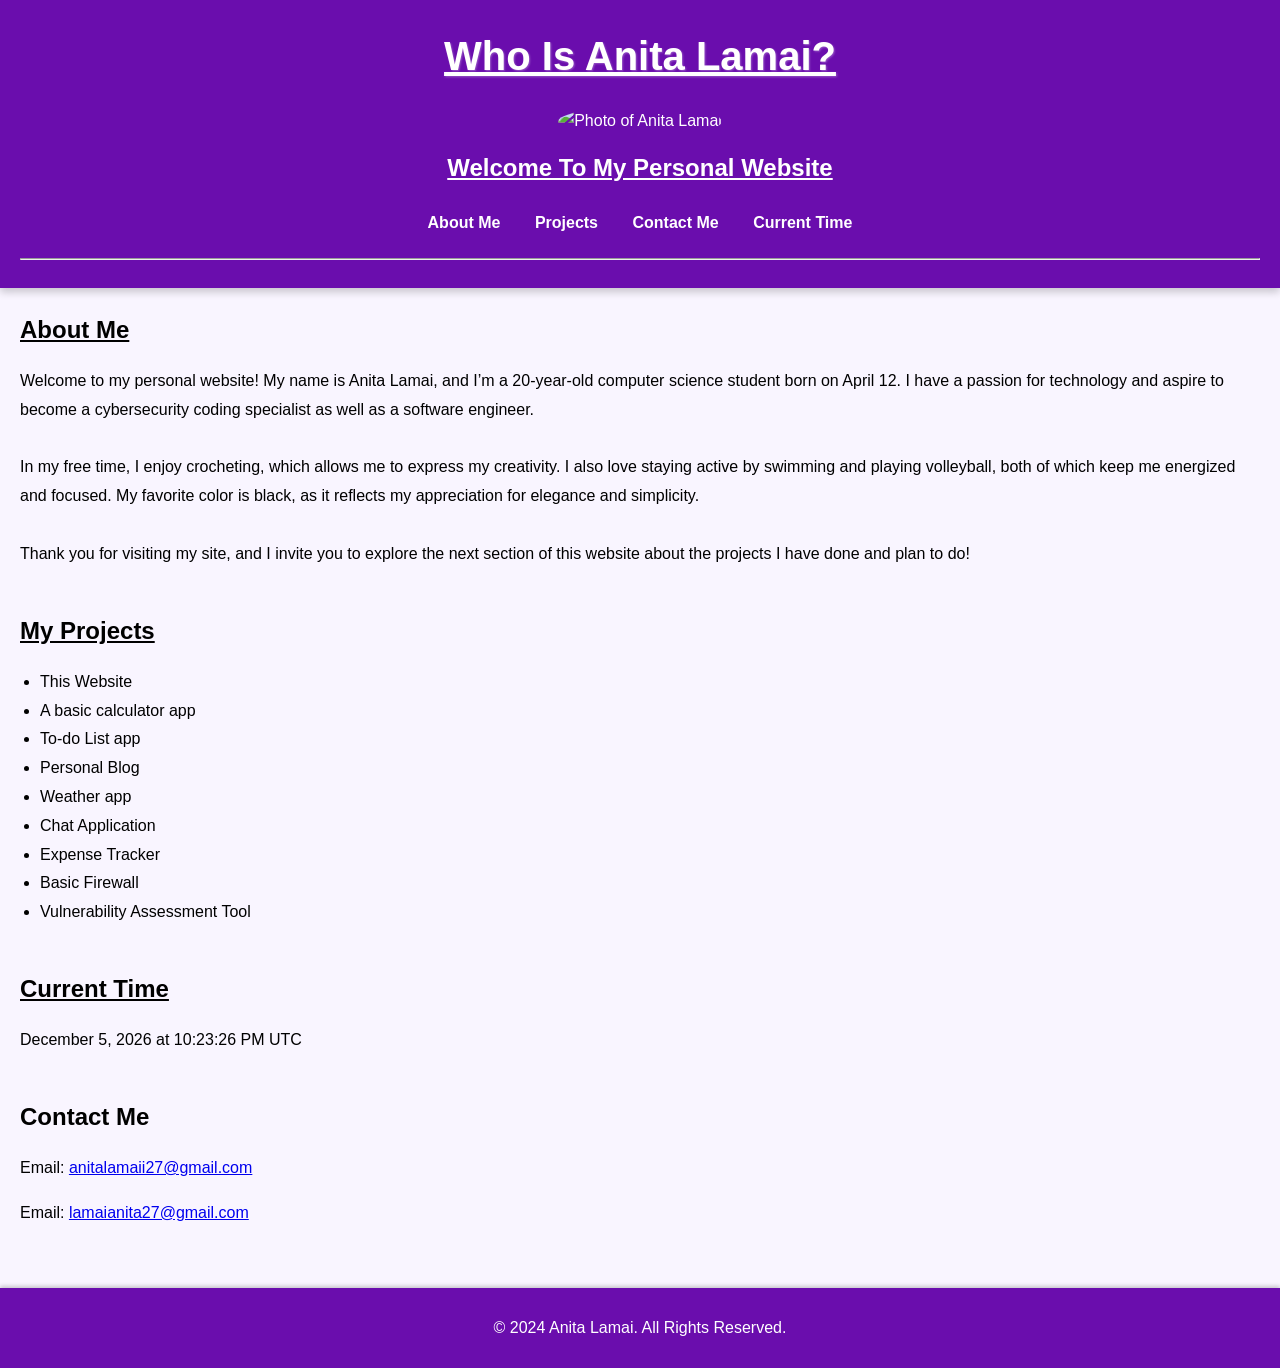
==== index.html @ c05be82f "Add files via upload" ====
<!DOCTYPE html>
<html lang="en">
<head>
    <meta charset="UTF-8">
    <meta name="viewport" content="width=device-width, initial-scale=1.0">
    <link rel="stylesheet" href="styles.css" />
    <link rel="icon" href="favicon.ico" type="image/x-icon">
    <meta name="description" content="Personal portfolio website of Anita Lamai showcasing projects, hobbies, and contact information.">
    <meta name="author" content="Anita Lamai">
    <meta name="keywords" content="Anita Lamai, personal website, portfolio, cybersecurity, software engineering">
    <title>Who Is Anita Lamai?</title>
</head>
<body>
<header>
    <h1 class="main-title"><u>Who Is Anita Lamai?</u></h1>
    <img src="https://assets.onecompiler.app/42psyw7qm/42pz4srxb/mail.jpeg" alt="Photo of Anita Lamai" class="profile-image">
    <h2 class="welcome-message"><u>Welcome To My Personal Website</u></h2>
    <nav>
        <ul class="navigation">
            <li><a href="#About">About Me</a></li>
            <li><a href="#Projects">Projects</a></li>
            <li><a href="#Contact">Contact Me</a></li>
            <li><a href="#Time">Current Time</a></li>
        </ul>
    </nav>
    <hr>
</header>

<main>
    <section id="About">
        <h2><u>About Me</u></h2>
        <p>
            Welcome to my personal website! My name is Anita Lamai, and I’m a 20-year-old computer science student born on April 12.
            I have a passion for technology and aspire to become a cybersecurity coding specialist as well as a software engineer.
            <br><br>
            In my free time, I enjoy crocheting, which allows me to express my creativity. I also love staying active by swimming and playing volleyball, both of which keep me energized and focused. My favorite color is black, as it reflects my appreciation for elegance and simplicity.
            <br><br>
            Thank you for visiting my site, and I invite you to explore the next section of this website about the projects I have done and plan to do!
        </p>
    </section>

    <section id="Projects">
        <h2><u>My Projects</u></h2>
        <ul class="projects-list">
            <!-- The JavaScript will dynamically populate this list -->
        </ul>
    </section>

    <section id="Time">
        <h2><u>Current Time</u></h2>
        <p id="currentTime">Loading...</p>
    </section>

    <section id="Contact">
        <h2>Contact Me</h2>
        <p>Email: <a href="mailto:anitalamaii27@gmail.com">anitalamaii27@gmail.com</a></p>
        <p>Email: <a href="mailto:lamaianita27@gmail.com">lamaianita27@gmail.com</a></p>
    </section>
</main>

<footer>
    <p>&copy; 2024 Anita Lamai. All Rights Reserved.</p>
</footer>

<script src="script.js"></script>
</body>
</html>
---- styles.css ----
body {
    font-family: Arial, sans-serif;
    line-height: 1.8;
    margin: 0;
    padding: 0;
    background-color: #f9f5ff; /* A soft lavender background */
    display: flex;
    flex-direction: column;
    min-height: 100vh; /* Ensures the footer sticks to the bottom */
}

header {
    background: #6a0dad; /* A vibrant purple */
    color: #fff;
    padding: 20px;
    text-align: center;
    box-shadow: 0 4px 8px rgba(0, 0, 0, 0.2); /* Subtle shadow for depth */
}

h1, h2 {
    margin: 0;
}

.main-title {
    font-size: 2.5em;
    text-shadow: 1px 1px 2px rgba(255, 255, 255, 0.3); /* Soft text shadow for emphasis */
}

.welcome-message {
    font-size: 1.5em;
    margin-top: 10px;
}

.profile-image {
    max-width: 220px;
    border-radius: 70%;
    margin-top: 15px;
}

nav {
    margin: 20px 0;
}

.navigation {
    list-style: none;
    padding: 0;
}

.navigation li {
    display: inline;
    margin: 0 15px;
}

.navigation a {
    color: #fff;
    text-decoration: none;
    font-weight: bold;
    transition: color 0.3s ease, transform 0.3s ease; /* Smooth color and transform transition */
}

.navigation a:hover {
    color: #e0b0ff; /* Lighter purple on hover */
    text-decoration: underline;
    transform: scale(1.05); /* Slight zoom effect on hover */
}

main {
    padding: 20px;
    flex: 1; /* Ensures the main content stretches */
}

section {
    margin-bottom: 40px;
}

.projects-list {
    list-style-type: disc;
    padding-left: 20px;
}

footer {
    text-align: center;
    padding: 10px 0;
    background: #6a0dad; /* Matching purple */
    color: #fff;
    margin-top: 20px;
    box-shadow: 0 -2px 4px rgba(0, 0, 0, 0.2); /* Shadow for footer */
    margin-top: auto; /* Footer sticks to bottom even if the page is short */
}

p {
    line-height: 1.8; /* Improves paragraph readability */
}

@media (max-width: 768px) {
    .navigation li {
        display: block;
        margin: 10px 0;
    }
    .main-title {
        font-size: 1.8em;
    }
    .profile-image {
        max-width: 150px;
    }
}
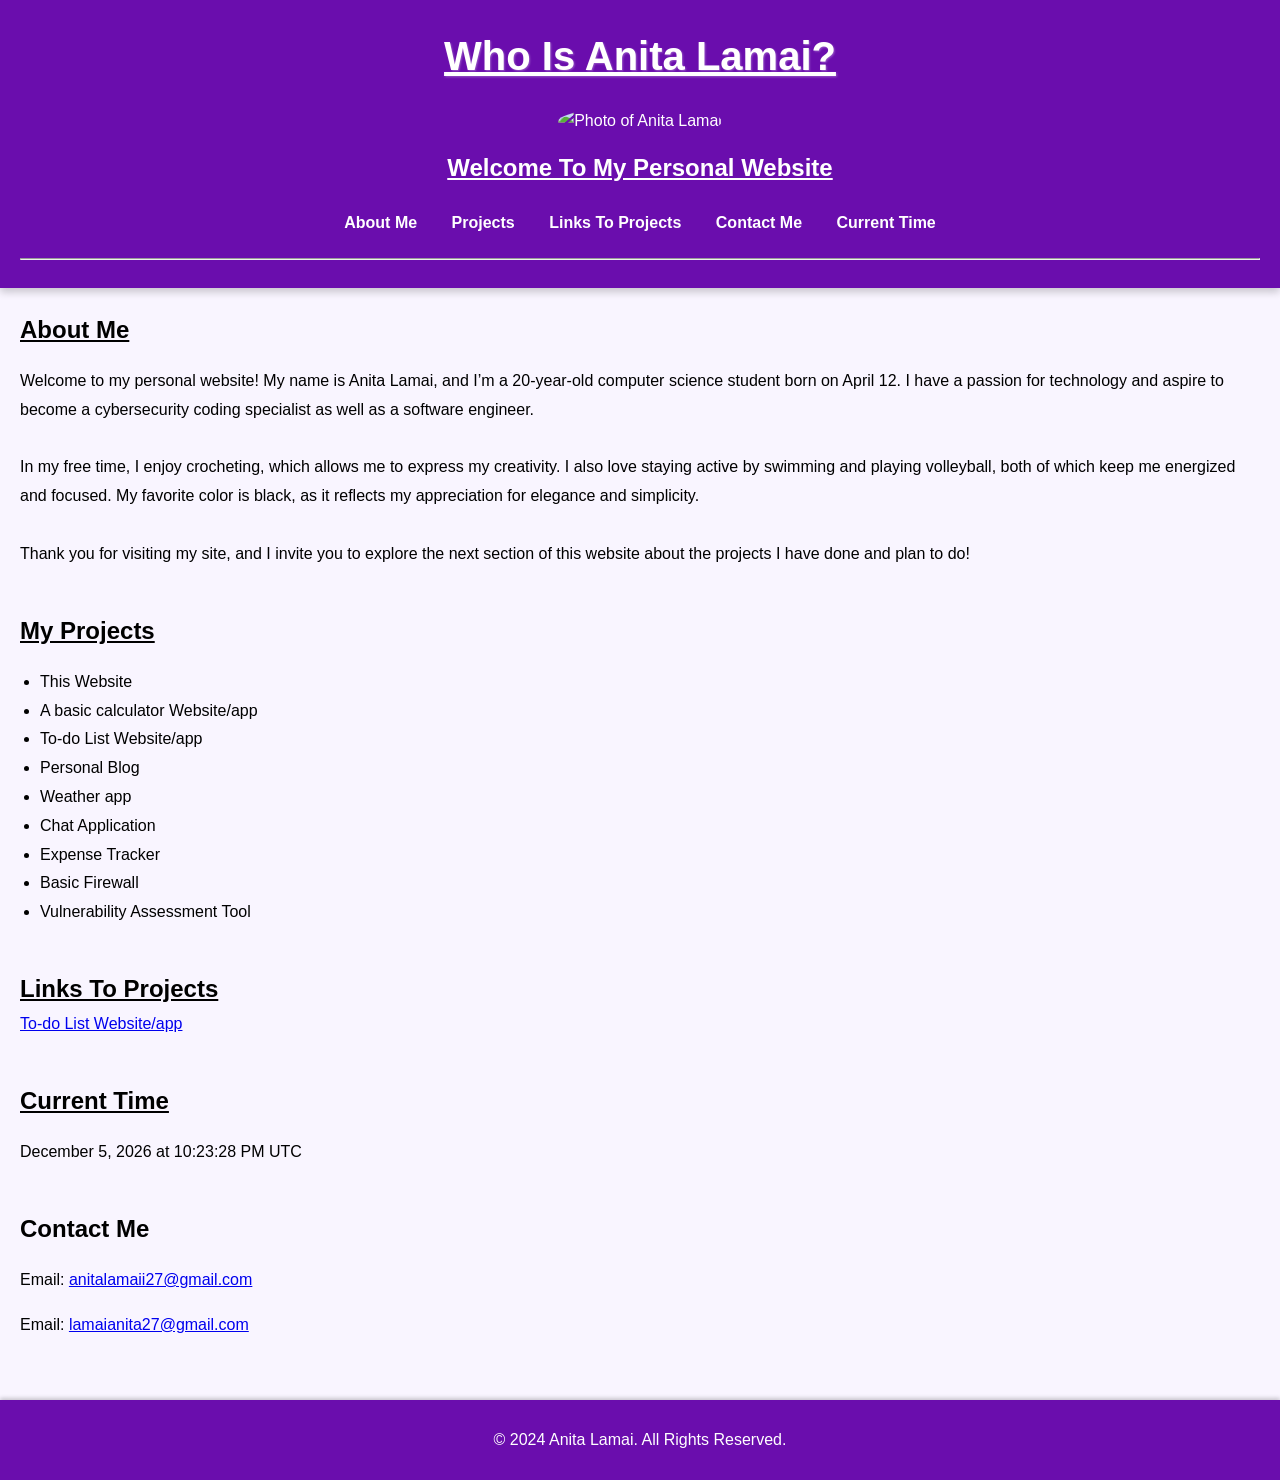
==== commit c8cf0f4c: "Updated project list to include To-do List app as a clickable link" ====
--- a/index.html
+++ b/index.html
@@ -1,67 +1,75 @@
-<!DOCTYPE html>
-<html lang="en">
-<head>
-    <meta charset="UTF-8">
-    <meta name="viewport" content="width=device-width, initial-scale=1.0">
-    <link rel="stylesheet" href="styles.css" />
-    <link rel="icon" href="favicon.ico" type="image/x-icon">
-    <meta name="description" content="Personal portfolio website of Anita Lamai showcasing projects, hobbies, and contact information.">
-    <meta name="author" content="Anita Lamai">
-    <meta name="keywords" content="Anita Lamai, personal website, portfolio, cybersecurity, software engineering">
-    <title>Who Is Anita Lamai?</title>
-</head>
-<body>
-<header>
-    <h1 class="main-title"><u>Who Is Anita Lamai?</u></h1>
-    <img src="https://assets.onecompiler.app/42psyw7qm/42pz4srxb/mail.jpeg" alt="Photo of Anita Lamai" class="profile-image">
-    <h2 class="welcome-message"><u>Welcome To My Personal Website</u></h2>
-    <nav>
-        <ul class="navigation">
-            <li><a href="#About">About Me</a></li>
-            <li><a href="#Projects">Projects</a></li>
-            <li><a href="#Contact">Contact Me</a></li>
-            <li><a href="#Time">Current Time</a></li>
-        </ul>
-    </nav>
-    <hr>
-</header>
-
-<main>
-    <section id="About">
-        <h2><u>About Me</u></h2>
-        <p>
-            Welcome to my personal website! My name is Anita Lamai, and I’m a 20-year-old computer science student born on April 12.
-            I have a passion for technology and aspire to become a cybersecurity coding specialist as well as a software engineer.
-            <br><br>
-            In my free time, I enjoy crocheting, which allows me to express my creativity. I also love staying active by swimming and playing volleyball, both of which keep me energized and focused. My favorite color is black, as it reflects my appreciation for elegance and simplicity.
-            <br><br>
-            Thank you for visiting my site, and I invite you to explore the next section of this website about the projects I have done and plan to do!
-        </p>
-    </section>
-
-    <section id="Projects">
-        <h2><u>My Projects</u></h2>
-        <ul class="projects-list">
-            <!-- The JavaScript will dynamically populate this list -->
-        </ul>
-    </section>
-
-    <section id="Time">
-        <h2><u>Current Time</u></h2>
-        <p id="currentTime">Loading...</p>
-    </section>
-
-    <section id="Contact">
-        <h2>Contact Me</h2>
-        <p>Email: <a href="mailto:anitalamaii27@gmail.com">anitalamaii27@gmail.com</a></p>
-        <p>Email: <a href="mailto:lamaianita27@gmail.com">lamaianita27@gmail.com</a></p>
-    </section>
-</main>
-
-<footer>
-    <p>&copy; 2024 Anita Lamai. All Rights Reserved.</p>
-</footer>
-
-<script src="script.js"></script>
-</body>
-</html>
+<!DOCTYPE html>
+<html lang="en">
+<head>
+    <meta charset="UTF-8">
+    <meta name="viewport" content="width=device-width, initial-scale=1.0">
+    <link rel="stylesheet" href="styles.css" />
+    <link rel="icon" href="favicon.ico" type="image/x-icon">
+    <meta name="description" content="Personal portfolio website of Anita Lamai showcasing projects, hobbies, and contact information.">
+    <meta name="author" content="Anita Lamai">
+    <meta name="keywords" content="Anita Lamai, personal website, portfolio, cybersecurity, software engineering">
+    <title>Who Is Anita Lamai?</title>
+</head>
+<body>
+<header>
+    <h1 class="main-title"><u>Who Is Anita Lamai?</u></h1>
+    <img src="https://assets.onecompiler.app/42psyw7qm/42pz4srxb/mail.jpeg" alt="Photo of Anita Lamai" class="profile-image">
+    <h2 class="welcome-message"><u>Welcome To My Personal Website</u></h2>
+    <nav>
+        <ul class="navigation">
+            <li><a href="#About">About Me</a></li>
+            <li><a href="#Projects">Projects</a></li>
+            <li><a href="#Links">Links To Projects</a></li>
+            <li><a href="#Contact">Contact Me</a></li>
+            <li><a href="#Time">Current Time</a></li>
+        </ul>
+    </nav>
+    <hr>
+</header>
+
+<main>
+    <section id="About">
+        <h2><u>About Me</u></h2>
+        <p>
+            Welcome to my personal website! My name is Anita Lamai, and I’m a 20-year-old computer science student born on April 12.
+            I have a passion for technology and aspire to become a cybersecurity coding specialist as well as a software engineer.
+            <br><br>
+            In my free time, I enjoy crocheting, which allows me to express my creativity. I also love staying active by swimming and playing volleyball, both of which keep me energized and focused. My favorite color is black, as it reflects my appreciation for elegance and simplicity.
+            <br><br>
+            Thank you for visiting my site, and I invite you to explore the next section of this website about the projects I have done and plan to do!
+        </p>
+    </section>
+
+    <section id="Projects">
+        <h2><u>My Projects</u></h2>
+        <ul class="projects-list">
+            <!-- The JavaScript will dynamically populate this list -->
+        </ul>
+    </section>
+
+    <section id="Links">
+        <h2><u>Links To Projects</u></h2>
+        <a href="https://anitalamaii27.github.io/Updated-To-Do-List-/" target="_blank">
+            To-do List Website/app
+        </a>
+    </section>
+
+    <section id="Time">
+        <h2><u>Current Time</u></h2>
+        <p id="currentTime">Loading...</p>
+    </section>
+
+    <section id="Contact">
+        <h2>Contact Me</h2>
+        <p>Email: <a href="mailto:anitalamaii27@gmail.com">anitalamaii27@gmail.com</a></p>
+        <p>Email: <a href="mailto:lamaianita27@gmail.com">lamaianita27@gmail.com</a></p>
+    </section>
+</main>
+
+<footer>
+    <p>&copy; 2024 Anita Lamai. All Rights Reserved.</p>
+</footer>
+
+<script src="script.js"></script>
+</body>
+</html>
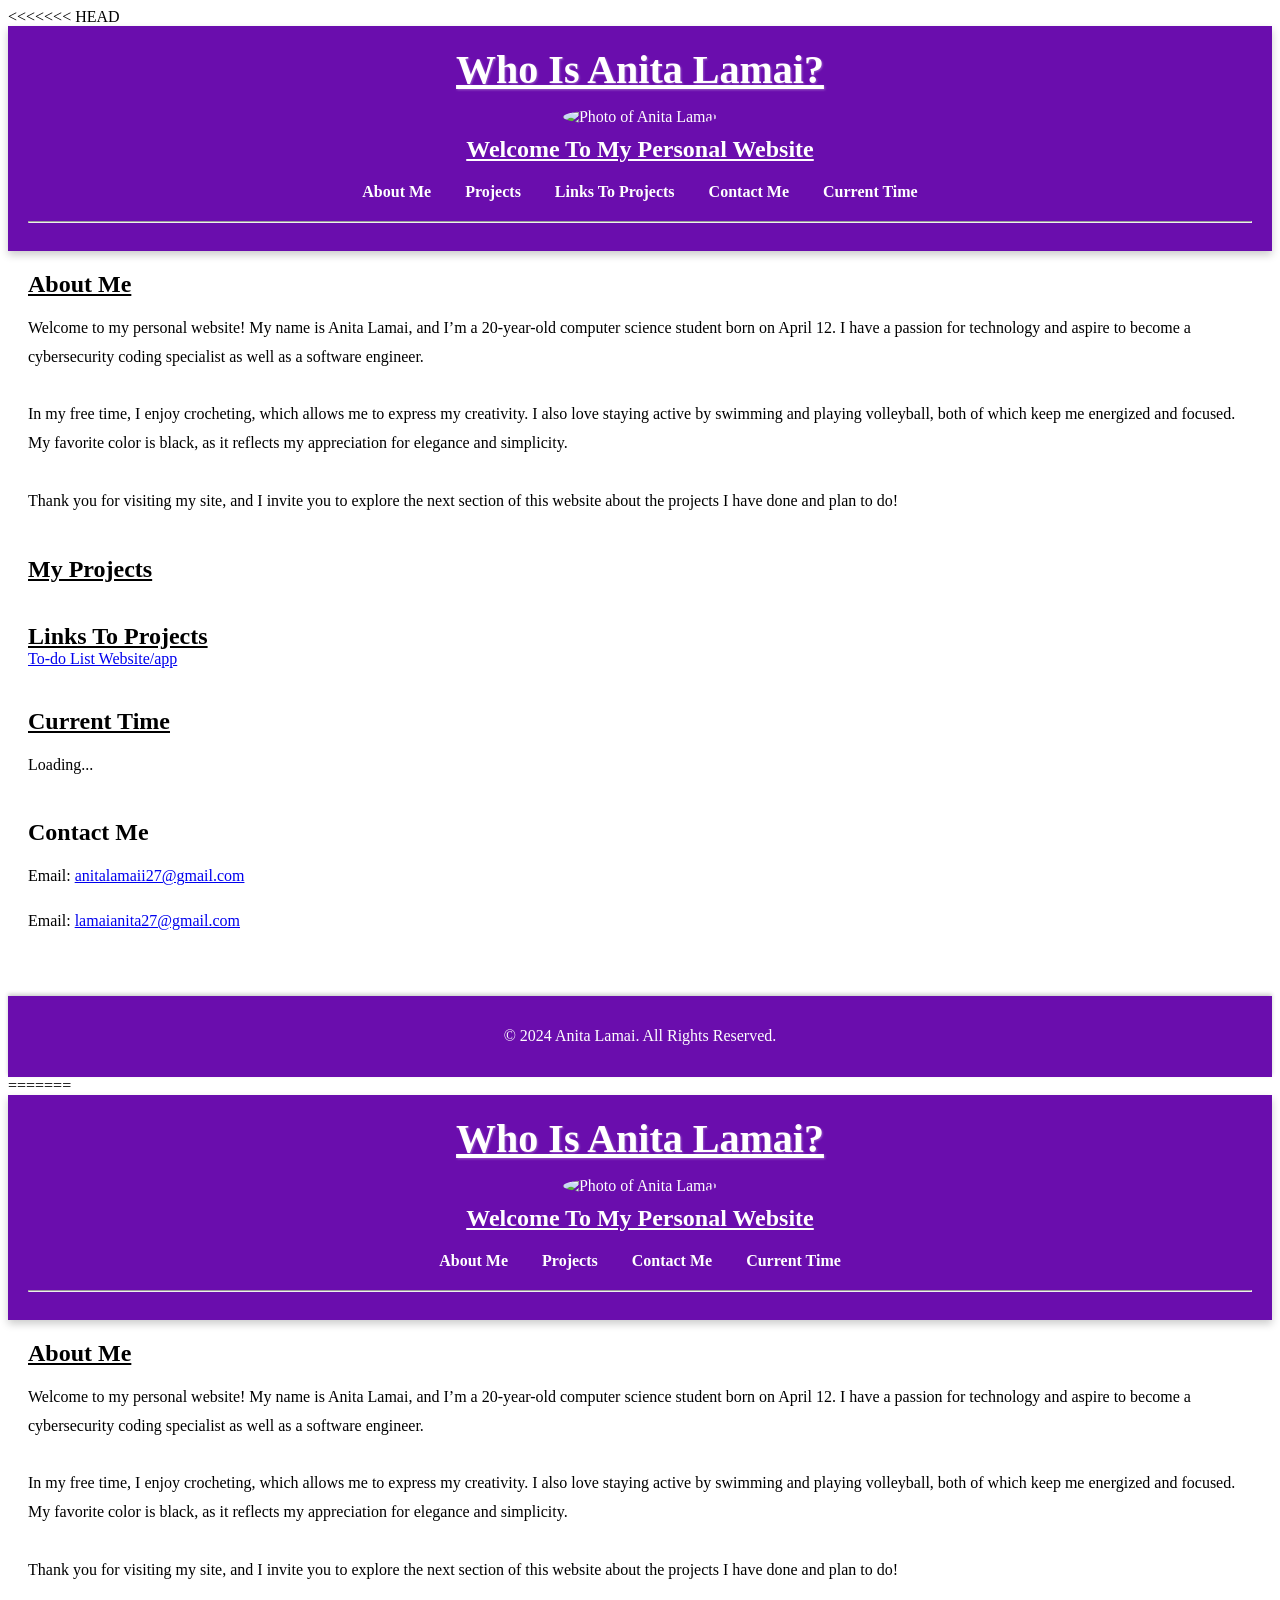
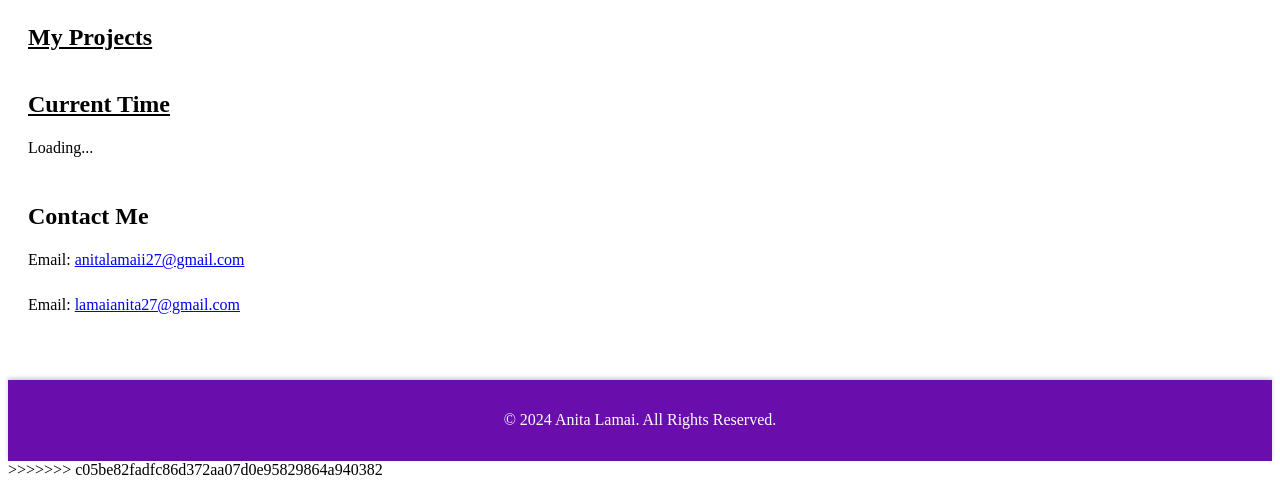
==== commit 2bd71ad8: "Merged changes and resolved conflicts" ====
--- a/index.html
+++ b/index.html
@@ -1,3 +1,4 @@
+<<<<<<< HEAD
 <!DOCTYPE html>
 <html lang="en">
 <head>
@@ -73,3 +74,72 @@
 <script src="script.js"></script>
 </body>
 </html>
+=======
+<!DOCTYPE html>
+<html lang="en">
+<head>
+    <meta charset="UTF-8">
+    <meta name="viewport" content="width=device-width, initial-scale=1.0">
+    <link rel="stylesheet" href="styles.css" />
+    <link rel="icon" href="favicon.ico" type="image/x-icon">
+    <meta name="description" content="Personal portfolio website of Anita Lamai showcasing projects, hobbies, and contact information.">
+    <meta name="author" content="Anita Lamai">
+    <meta name="keywords" content="Anita Lamai, personal website, portfolio, cybersecurity, software engineering">
+    <title>Who Is Anita Lamai?</title>
+</head>
+<body>
+<header>
+    <h1 class="main-title"><u>Who Is Anita Lamai?</u></h1>
+    <img src="https://assets.onecompiler.app/42psyw7qm/42pz4srxb/mail.jpeg" alt="Photo of Anita Lamai" class="profile-image">
+    <h2 class="welcome-message"><u>Welcome To My Personal Website</u></h2>
+    <nav>
+        <ul class="navigation">
+            <li><a href="#About">About Me</a></li>
+            <li><a href="#Projects">Projects</a></li>
+            <li><a href="#Contact">Contact Me</a></li>
+            <li><a href="#Time">Current Time</a></li>
+        </ul>
+    </nav>
+    <hr>
+</header>
+
+<main>
+    <section id="About">
+        <h2><u>About Me</u></h2>
+        <p>
+            Welcome to my personal website! My name is Anita Lamai, and I’m a 20-year-old computer science student born on April 12.
+            I have a passion for technology and aspire to become a cybersecurity coding specialist as well as a software engineer.
+            <br><br>
+            In my free time, I enjoy crocheting, which allows me to express my creativity. I also love staying active by swimming and playing volleyball, both of which keep me energized and focused. My favorite color is black, as it reflects my appreciation for elegance and simplicity.
+            <br><br>
+            Thank you for visiting my site, and I invite you to explore the next section of this website about the projects I have done and plan to do!
+        </p>
+    </section>
+
+    <section id="Projects">
+        <h2><u>My Projects</u></h2>
+        <ul class="projects-list">
+            <!-- The JavaScript will dynamically populate this list -->
+        </ul>
+    </section>
+
+    <section id="Time">
+        <h2><u>Current Time</u></h2>
+        <p id="currentTime">Loading...</p>
+    </section>
+
+    <section id="Contact">
+        <h2>Contact Me</h2>
+        <p>Email: <a href="mailto:anitalamaii27@gmail.com">anitalamaii27@gmail.com</a></p>
+        <p>Email: <a href="mailto:lamaianita27@gmail.com">lamaianita27@gmail.com</a></p>
+    </section>
+</main>
+
+<footer>
+    <p>&copy; 2024 Anita Lamai. All Rights Reserved.</p>
+</footer>
+
+<script src="script.js"></script>
+</body>
+</html>
+>>>>>>> c05be82fadfc86d372aa07d0e95829864a940382
--- a/styles.css
+++ b/styles.css
@@ -1,106 +1,215 @@
-body {
-    font-family: Arial, sans-serif;
-    line-height: 1.8;
-    margin: 0;
-    padding: 0;
-    background-color: #f9f5ff; /* A soft lavender background */
-    display: flex;
-    flex-direction: column;
-    min-height: 100vh; /* Ensures the footer sticks to the bottom */
-}
-
-header {
-    background: #6a0dad; /* A vibrant purple */
-    color: #fff;
-    padding: 20px;
-    text-align: center;
-    box-shadow: 0 4px 8px rgba(0, 0, 0, 0.2); /* Subtle shadow for depth */
-}
-
-h1, h2 {
-    margin: 0;
-}
-
-.main-title {
-    font-size: 2.5em;
-    text-shadow: 1px 1px 2px rgba(255, 255, 255, 0.3); /* Soft text shadow for emphasis */
-}
-
-.welcome-message {
-    font-size: 1.5em;
-    margin-top: 10px;
-}
-
-.profile-image {
-    max-width: 220px;
-    border-radius: 70%;
-    margin-top: 15px;
-}
-
-nav {
-    margin: 20px 0;
-}
-
-.navigation {
-    list-style: none;
-    padding: 0;
-}
-
-.navigation li {
-    display: inline;
-    margin: 0 15px;
-}
-
-.navigation a {
-    color: #fff;
-    text-decoration: none;
-    font-weight: bold;
-    transition: color 0.3s ease, transform 0.3s ease; /* Smooth color and transform transition */
-}
-
-.navigation a:hover {
-    color: #e0b0ff; /* Lighter purple on hover */
-    text-decoration: underline;
-    transform: scale(1.05); /* Slight zoom effect on hover */
-}
-
-main {
-    padding: 20px;
-    flex: 1; /* Ensures the main content stretches */
-}
-
-section {
-    margin-bottom: 40px;
-}
-
-.projects-list {
-    list-style-type: disc;
-    padding-left: 20px;
-}
-
-footer {
-    text-align: center;
-    padding: 10px 0;
-    background: #6a0dad; /* Matching purple */
-    color: #fff;
-    margin-top: 20px;
-    box-shadow: 0 -2px 4px rgba(0, 0, 0, 0.2); /* Shadow for footer */
-    margin-top: auto; /* Footer sticks to bottom even if the page is short */
-}
-
-p {
-    line-height: 1.8; /* Improves paragraph readability */
-}
-
-@media (max-width: 768px) {
-    .navigation li {
-        display: block;
-        margin: 10px 0;
-    }
-    .main-title {
-        font-size: 1.8em;
-    }
-    .profile-image {
-        max-width: 150px;
-    }
-}
+<<<<<<< HEAD
+body {
+    font-family: Arial, sans-serif;
+    line-height: 1.8;
+    margin: 0;
+    padding: 0;
+    background-color: #f9f5ff; /* A soft lavender background */
+    display: flex;
+    flex-direction: column;
+    min-height: 100vh; /* Ensures the footer sticks to the bottom */
+}
+
+header {
+    background: #6a0dad; /* A vibrant purple */
+    color: #fff;
+    padding: 20px;
+    text-align: center;
+    box-shadow: 0 4px 8px rgba(0, 0, 0, 0.2); /* Subtle shadow for depth */
+}
+
+h1, h2 {
+    margin: 0;
+}
+
+.main-title {
+    font-size: 2.5em;
+    text-shadow: 1px 1px 2px rgba(255, 255, 255, 0.3); /* Soft text shadow for emphasis */
+}
+
+.welcome-message {
+    font-size: 1.5em;
+    margin-top: 10px;
+}
+
+.profile-image {
+    max-width: 220px;
+    border-radius: 70%;
+    margin-top: 15px;
+}
+
+nav {
+    margin: 20px 0;
+}
+
+.navigation {
+    list-style: none;
+    padding: 0;
+}
+
+.navigation li {
+    display: inline;
+    margin: 0 15px;
+}
+
+.navigation a {
+    color: #fff;
+    text-decoration: none;
+    font-weight: bold;
+    transition: color 0.3s ease, transform 0.3s ease; /* Smooth color and transform transition */
+}
+
+.navigation a:hover {
+    color: #e0b0ff; /* Lighter purple on hover */
+    text-decoration: underline;
+    transform: scale(1.05); /* Slight zoom effect on hover */
+}
+
+main {
+    padding: 20px;
+    flex: 1; /* Ensures the main content stretches */
+}
+
+section {
+    margin-bottom: 40px;
+}
+
+.projects-list {
+    list-style-type: disc;
+    padding-left: 20px;
+}
+
+footer {
+    text-align: center;
+    padding: 10px 0;
+    background: #6a0dad; /* Matching purple */
+    color: #fff;
+    margin-top: 20px;
+    box-shadow: 0 -2px 4px rgba(0, 0, 0, 0.2); /* Shadow for footer */
+    margin-top: auto; /* Footer sticks to bottom even if the page is short */
+}
+
+p {
+    line-height: 1.8; /* Improves paragraph readability */
+}
+
+@media (max-width: 768px) {
+    .navigation li {
+        display: block;
+        margin: 10px 0;
+    }
+    .main-title {
+        font-size: 1.8em;
+    }
+    .profile-image {
+        max-width: 150px;
+    }
+}
+=======
+body {
+    font-family: Arial, sans-serif;
+    line-height: 1.8;
+    margin: 0;
+    padding: 0;
+    background-color: #f9f5ff; /* A soft lavender background */
+    display: flex;
+    flex-direction: column;
+    min-height: 100vh; /* Ensures the footer sticks to the bottom */
+}
+
+header {
+    background: #6a0dad; /* A vibrant purple */
+    color: #fff;
+    padding: 20px;
+    text-align: center;
+    box-shadow: 0 4px 8px rgba(0, 0, 0, 0.2); /* Subtle shadow for depth */
+}
+
+h1, h2 {
+    margin: 0;
+}
+
+.main-title {
+    font-size: 2.5em;
+    text-shadow: 1px 1px 2px rgba(255, 255, 255, 0.3); /* Soft text shadow for emphasis */
+}
+
+.welcome-message {
+    font-size: 1.5em;
+    margin-top: 10px;
+}
+
+.profile-image {
+    max-width: 220px;
+    border-radius: 70%;
+    margin-top: 15px;
+}
+
+nav {
+    margin: 20px 0;
+}
+
+.navigation {
+    list-style: none;
+    padding: 0;
+}
+
+.navigation li {
+    display: inline;
+    margin: 0 15px;
+}
+
+.navigation a {
+    color: #fff;
+    text-decoration: none;
+    font-weight: bold;
+    transition: color 0.3s ease, transform 0.3s ease; /* Smooth color and transform transition */
+}
+
+.navigation a:hover {
+    color: #e0b0ff; /* Lighter purple on hover */
+    text-decoration: underline;
+    transform: scale(1.05); /* Slight zoom effect on hover */
+}
+
+main {
+    padding: 20px;
+    flex: 1; /* Ensures the main content stretches */
+}
+
+section {
+    margin-bottom: 40px;
+}
+
+.projects-list {
+    list-style-type: disc;
+    padding-left: 20px;
+}
+
+footer {
+    text-align: center;
+    padding: 10px 0;
+    background: #6a0dad; /* Matching purple */
+    color: #fff;
+    margin-top: 20px;
+    box-shadow: 0 -2px 4px rgba(0, 0, 0, 0.2); /* Shadow for footer */
+    margin-top: auto; /* Footer sticks to bottom even if the page is short */
+}
+
+p {
+    line-height: 1.8; /* Improves paragraph readability */
+}
+
+@media (max-width: 768px) {
+    .navigation li {
+        display: block;
+        margin: 10px 0;
+    }
+    .main-title {
+        font-size: 1.8em;
+    }
+    .profile-image {
+        max-width: 150px;
+    }
+}
+>>>>>>> c05be82fadfc86d372aa07d0e95829864a940382
--- a/styles.css
+++ b/styles.css
@@ -1,106 +1,215 @@
-body {
-    font-family: Arial, sans-serif;
-    line-height: 1.8;
-    margin: 0;
-    padding: 0;
-    background-color: #f9f5ff; /* A soft lavender background */
-    display: flex;
-    flex-direction: column;
-    min-height: 100vh; /* Ensures the footer sticks to the bottom */
-}
-
-header {
-    background: #6a0dad; /* A vibrant purple */
-    color: #fff;
-    padding: 20px;
-    text-align: center;
-    box-shadow: 0 4px 8px rgba(0, 0, 0, 0.2); /* Subtle shadow for depth */
-}
-
-h1, h2 {
-    margin: 0;
-}
-
-.main-title {
-    font-size: 2.5em;
-    text-shadow: 1px 1px 2px rgba(255, 255, 255, 0.3); /* Soft text shadow for emphasis */
-}
-
-.welcome-message {
-    font-size: 1.5em;
-    margin-top: 10px;
-}
-
-.profile-image {
-    max-width: 220px;
-    border-radius: 70%;
-    margin-top: 15px;
-}
-
-nav {
-    margin: 20px 0;
-}
-
-.navigation {
-    list-style: none;
-    padding: 0;
-}
-
-.navigation li {
-    display: inline;
-    margin: 0 15px;
-}
-
-.navigation a {
-    color: #fff;
-    text-decoration: none;
-    font-weight: bold;
-    transition: color 0.3s ease, transform 0.3s ease; /* Smooth color and transform transition */
-}
-
-.navigation a:hover {
-    color: #e0b0ff; /* Lighter purple on hover */
-    text-decoration: underline;
-    transform: scale(1.05); /* Slight zoom effect on hover */
-}
-
-main {
-    padding: 20px;
-    flex: 1; /* Ensures the main content stretches */
-}
-
-section {
-    margin-bottom: 40px;
-}
-
-.projects-list {
-    list-style-type: disc;
-    padding-left: 20px;
-}
-
-footer {
-    text-align: center;
-    padding: 10px 0;
-    background: #6a0dad; /* Matching purple */
-    color: #fff;
-    margin-top: 20px;
-    box-shadow: 0 -2px 4px rgba(0, 0, 0, 0.2); /* Shadow for footer */
-    margin-top: auto; /* Footer sticks to bottom even if the page is short */
-}
-
-p {
-    line-height: 1.8; /* Improves paragraph readability */
-}
-
-@media (max-width: 768px) {
-    .navigation li {
-        display: block;
-        margin: 10px 0;
-    }
-    .main-title {
-        font-size: 1.8em;
-    }
-    .profile-image {
-        max-width: 150px;
-    }
-}
+<<<<<<< HEAD
+body {
+    font-family: Arial, sans-serif;
+    line-height: 1.8;
+    margin: 0;
+    padding: 0;
+    background-color: #f9f5ff; /* A soft lavender background */
+    display: flex;
+    flex-direction: column;
+    min-height: 100vh; /* Ensures the footer sticks to the bottom */
+}
+
+header {
+    background: #6a0dad; /* A vibrant purple */
+    color: #fff;
+    padding: 20px;
+    text-align: center;
+    box-shadow: 0 4px 8px rgba(0, 0, 0, 0.2); /* Subtle shadow for depth */
+}
+
+h1, h2 {
+    margin: 0;
+}
+
+.main-title {
+    font-size: 2.5em;
+    text-shadow: 1px 1px 2px rgba(255, 255, 255, 0.3); /* Soft text shadow for emphasis */
+}
+
+.welcome-message {
+    font-size: 1.5em;
+    margin-top: 10px;
+}
+
+.profile-image {
+    max-width: 220px;
+    border-radius: 70%;
+    margin-top: 15px;
+}
+
+nav {
+    margin: 20px 0;
+}
+
+.navigation {
+    list-style: none;
+    padding: 0;
+}
+
+.navigation li {
+    display: inline;
+    margin: 0 15px;
+}
+
+.navigation a {
+    color: #fff;
+    text-decoration: none;
+    font-weight: bold;
+    transition: color 0.3s ease, transform 0.3s ease; /* Smooth color and transform transition */
+}
+
+.navigation a:hover {
+    color: #e0b0ff; /* Lighter purple on hover */
+    text-decoration: underline;
+    transform: scale(1.05); /* Slight zoom effect on hover */
+}
+
+main {
+    padding: 20px;
+    flex: 1; /* Ensures the main content stretches */
+}
+
+section {
+    margin-bottom: 40px;
+}
+
+.projects-list {
+    list-style-type: disc;
+    padding-left: 20px;
+}
+
+footer {
+    text-align: center;
+    padding: 10px 0;
+    background: #6a0dad; /* Matching purple */
+    color: #fff;
+    margin-top: 20px;
+    box-shadow: 0 -2px 4px rgba(0, 0, 0, 0.2); /* Shadow for footer */
+    margin-top: auto; /* Footer sticks to bottom even if the page is short */
+}
+
+p {
+    line-height: 1.8; /* Improves paragraph readability */
+}
+
+@media (max-width: 768px) {
+    .navigation li {
+        display: block;
+        margin: 10px 0;
+    }
+    .main-title {
+        font-size: 1.8em;
+    }
+    .profile-image {
+        max-width: 150px;
+    }
+}
+=======
+body {
+    font-family: Arial, sans-serif;
+    line-height: 1.8;
+    margin: 0;
+    padding: 0;
+    background-color: #f9f5ff; /* A soft lavender background */
+    display: flex;
+    flex-direction: column;
+    min-height: 100vh; /* Ensures the footer sticks to the bottom */
+}
+
+header {
+    background: #6a0dad; /* A vibrant purple */
+    color: #fff;
+    padding: 20px;
+    text-align: center;
+    box-shadow: 0 4px 8px rgba(0, 0, 0, 0.2); /* Subtle shadow for depth */
+}
+
+h1, h2 {
+    margin: 0;
+}
+
+.main-title {
+    font-size: 2.5em;
+    text-shadow: 1px 1px 2px rgba(255, 255, 255, 0.3); /* Soft text shadow for emphasis */
+}
+
+.welcome-message {
+    font-size: 1.5em;
+    margin-top: 10px;
+}
+
+.profile-image {
+    max-width: 220px;
+    border-radius: 70%;
+    margin-top: 15px;
+}
+
+nav {
+    margin: 20px 0;
+}
+
+.navigation {
+    list-style: none;
+    padding: 0;
+}
+
+.navigation li {
+    display: inline;
+    margin: 0 15px;
+}
+
+.navigation a {
+    color: #fff;
+    text-decoration: none;
+    font-weight: bold;
+    transition: color 0.3s ease, transform 0.3s ease; /* Smooth color and transform transition */
+}
+
+.navigation a:hover {
+    color: #e0b0ff; /* Lighter purple on hover */
+    text-decoration: underline;
+    transform: scale(1.05); /* Slight zoom effect on hover */
+}
+
+main {
+    padding: 20px;
+    flex: 1; /* Ensures the main content stretches */
+}
+
+section {
+    margin-bottom: 40px;
+}
+
+.projects-list {
+    list-style-type: disc;
+    padding-left: 20px;
+}
+
+footer {
+    text-align: center;
+    padding: 10px 0;
+    background: #6a0dad; /* Matching purple */
+    color: #fff;
+    margin-top: 20px;
+    box-shadow: 0 -2px 4px rgba(0, 0, 0, 0.2); /* Shadow for footer */
+    margin-top: auto; /* Footer sticks to bottom even if the page is short */
+}
+
+p {
+    line-height: 1.8; /* Improves paragraph readability */
+}
+
+@media (max-width: 768px) {
+    .navigation li {
+        display: block;
+        margin: 10px 0;
+    }
+    .main-title {
+        font-size: 1.8em;
+    }
+    .profile-image {
+        max-width: 150px;
+    }
+}
+>>>>>>> c05be82fadfc86d372aa07d0e95829864a940382
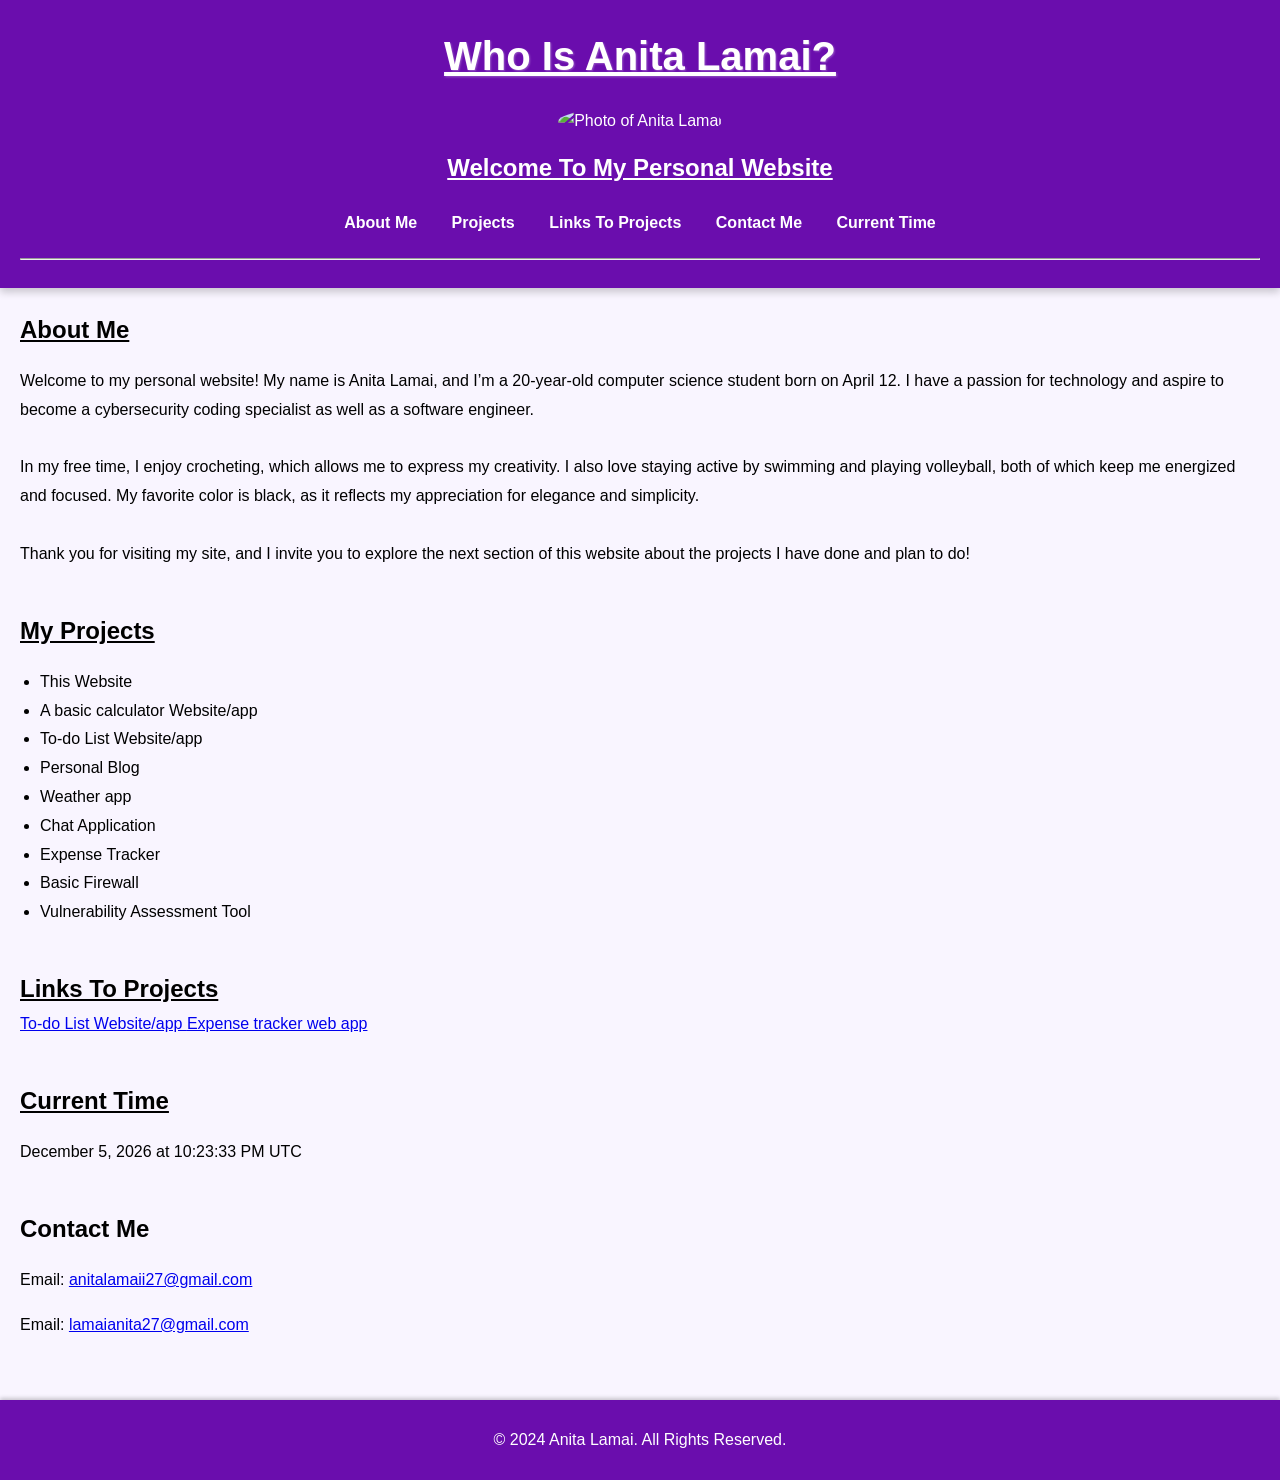
==== commit d967d554: "Add files via upload" ====
--- a/index.html
+++ b/index.html
@@ -1,4 +1,3 @@
-<<<<<<< HEAD
 <!DOCTYPE html>
 <html lang="en">
 <head>
@@ -53,6 +52,9 @@
         <a href="https://anitalamaii27.github.io/Updated-To-Do-List-/" target="_blank">
             To-do List Website/app
         </a>
+        <a href= "https://anitalamaii27.github.io/flask-expnse-tracker/" target="_blank">
+          Expense tracker web app
+        </a>
     </section>
 
     <section id="Time">
@@ -73,73 +75,4 @@
 
 <script src="script.js"></script>
 </body>
-</html>
-=======
-<!DOCTYPE html>
-<html lang="en">
-<head>
-    <meta charset="UTF-8">
-    <meta name="viewport" content="width=device-width, initial-scale=1.0">
-    <link rel="stylesheet" href="styles.css" />
-    <link rel="icon" href="favicon.ico" type="image/x-icon">
-    <meta name="description" content="Personal portfolio website of Anita Lamai showcasing projects, hobbies, and contact information.">
-    <meta name="author" content="Anita Lamai">
-    <meta name="keywords" content="Anita Lamai, personal website, portfolio, cybersecurity, software engineering">
-    <title>Who Is Anita Lamai?</title>
-</head>
-<body>
-<header>
-    <h1 class="main-title"><u>Who Is Anita Lamai?</u></h1>
-    <img src="https://assets.onecompiler.app/42psyw7qm/42pz4srxb/mail.jpeg" alt="Photo of Anita Lamai" class="profile-image">
-    <h2 class="welcome-message"><u>Welcome To My Personal Website</u></h2>
-    <nav>
-        <ul class="navigation">
-            <li><a href="#About">About Me</a></li>
-            <li><a href="#Projects">Projects</a></li>
-            <li><a href="#Contact">Contact Me</a></li>
-            <li><a href="#Time">Current Time</a></li>
-        </ul>
-    </nav>
-    <hr>
-</header>
-
-<main>
-    <section id="About">
-        <h2><u>About Me</u></h2>
-        <p>
-            Welcome to my personal website! My name is Anita Lamai, and I’m a 20-year-old computer science student born on April 12.
-            I have a passion for technology and aspire to become a cybersecurity coding specialist as well as a software engineer.
-            <br><br>
-            In my free time, I enjoy crocheting, which allows me to express my creativity. I also love staying active by swimming and playing volleyball, both of which keep me energized and focused. My favorite color is black, as it reflects my appreciation for elegance and simplicity.
-            <br><br>
-            Thank you for visiting my site, and I invite you to explore the next section of this website about the projects I have done and plan to do!
-        </p>
-    </section>
-
-    <section id="Projects">
-        <h2><u>My Projects</u></h2>
-        <ul class="projects-list">
-            <!-- The JavaScript will dynamically populate this list -->
-        </ul>
-    </section>
-
-    <section id="Time">
-        <h2><u>Current Time</u></h2>
-        <p id="currentTime">Loading...</p>
-    </section>
-
-    <section id="Contact">
-        <h2>Contact Me</h2>
-        <p>Email: <a href="mailto:anitalamaii27@gmail.com">anitalamaii27@gmail.com</a></p>
-        <p>Email: <a href="mailto:lamaianita27@gmail.com">lamaianita27@gmail.com</a></p>
-    </section>
-</main>
-
-<footer>
-    <p>&copy; 2024 Anita Lamai. All Rights Reserved.</p>
-</footer>
-
-<script src="script.js"></script>
-</body>
-</html>
->>>>>>> c05be82fadfc86d372aa07d0e95829864a940382
+</html>
--- a/styles.css
+++ b/styles.css
@@ -1,4 +1,3 @@
-<<<<<<< HEAD
 body {
     font-family: Arial, sans-serif;
     line-height: 1.8;
@@ -105,111 +104,3 @@
         max-width: 150px;
     }
 }
-=======
-body {
-    font-family: Arial, sans-serif;
-    line-height: 1.8;
-    margin: 0;
-    padding: 0;
-    background-color: #f9f5ff; /* A soft lavender background */
-    display: flex;
-    flex-direction: column;
-    min-height: 100vh; /* Ensures the footer sticks to the bottom */
-}
-
-header {
-    background: #6a0dad; /* A vibrant purple */
-    color: #fff;
-    padding: 20px;
-    text-align: center;
-    box-shadow: 0 4px 8px rgba(0, 0, 0, 0.2); /* Subtle shadow for depth */
-}
-
-h1, h2 {
-    margin: 0;
-}
-
-.main-title {
-    font-size: 2.5em;
-    text-shadow: 1px 1px 2px rgba(255, 255, 255, 0.3); /* Soft text shadow for emphasis */
-}
-
-.welcome-message {
-    font-size: 1.5em;
-    margin-top: 10px;
-}
-
-.profile-image {
-    max-width: 220px;
-    border-radius: 70%;
-    margin-top: 15px;
-}
-
-nav {
-    margin: 20px 0;
-}
-
-.navigation {
-    list-style: none;
-    padding: 0;
-}
-
-.navigation li {
-    display: inline;
-    margin: 0 15px;
-}
-
-.navigation a {
-    color: #fff;
-    text-decoration: none;
-    font-weight: bold;
-    transition: color 0.3s ease, transform 0.3s ease; /* Smooth color and transform transition */
-}
-
-.navigation a:hover {
-    color: #e0b0ff; /* Lighter purple on hover */
-    text-decoration: underline;
-    transform: scale(1.05); /* Slight zoom effect on hover */
-}
-
-main {
-    padding: 20px;
-    flex: 1; /* Ensures the main content stretches */
-}
-
-section {
-    margin-bottom: 40px;
-}
-
-.projects-list {
-    list-style-type: disc;
-    padding-left: 20px;
-}
-
-footer {
-    text-align: center;
-    padding: 10px 0;
-    background: #6a0dad; /* Matching purple */
-    color: #fff;
-    margin-top: 20px;
-    box-shadow: 0 -2px 4px rgba(0, 0, 0, 0.2); /* Shadow for footer */
-    margin-top: auto; /* Footer sticks to bottom even if the page is short */
-}
-
-p {
-    line-height: 1.8; /* Improves paragraph readability */
-}
-
-@media (max-width: 768px) {
-    .navigation li {
-        display: block;
-        margin: 10px 0;
-    }
-    .main-title {
-        font-size: 1.8em;
-    }
-    .profile-image {
-        max-width: 150px;
-    }
-}
->>>>>>> c05be82fadfc86d372aa07d0e95829864a940382
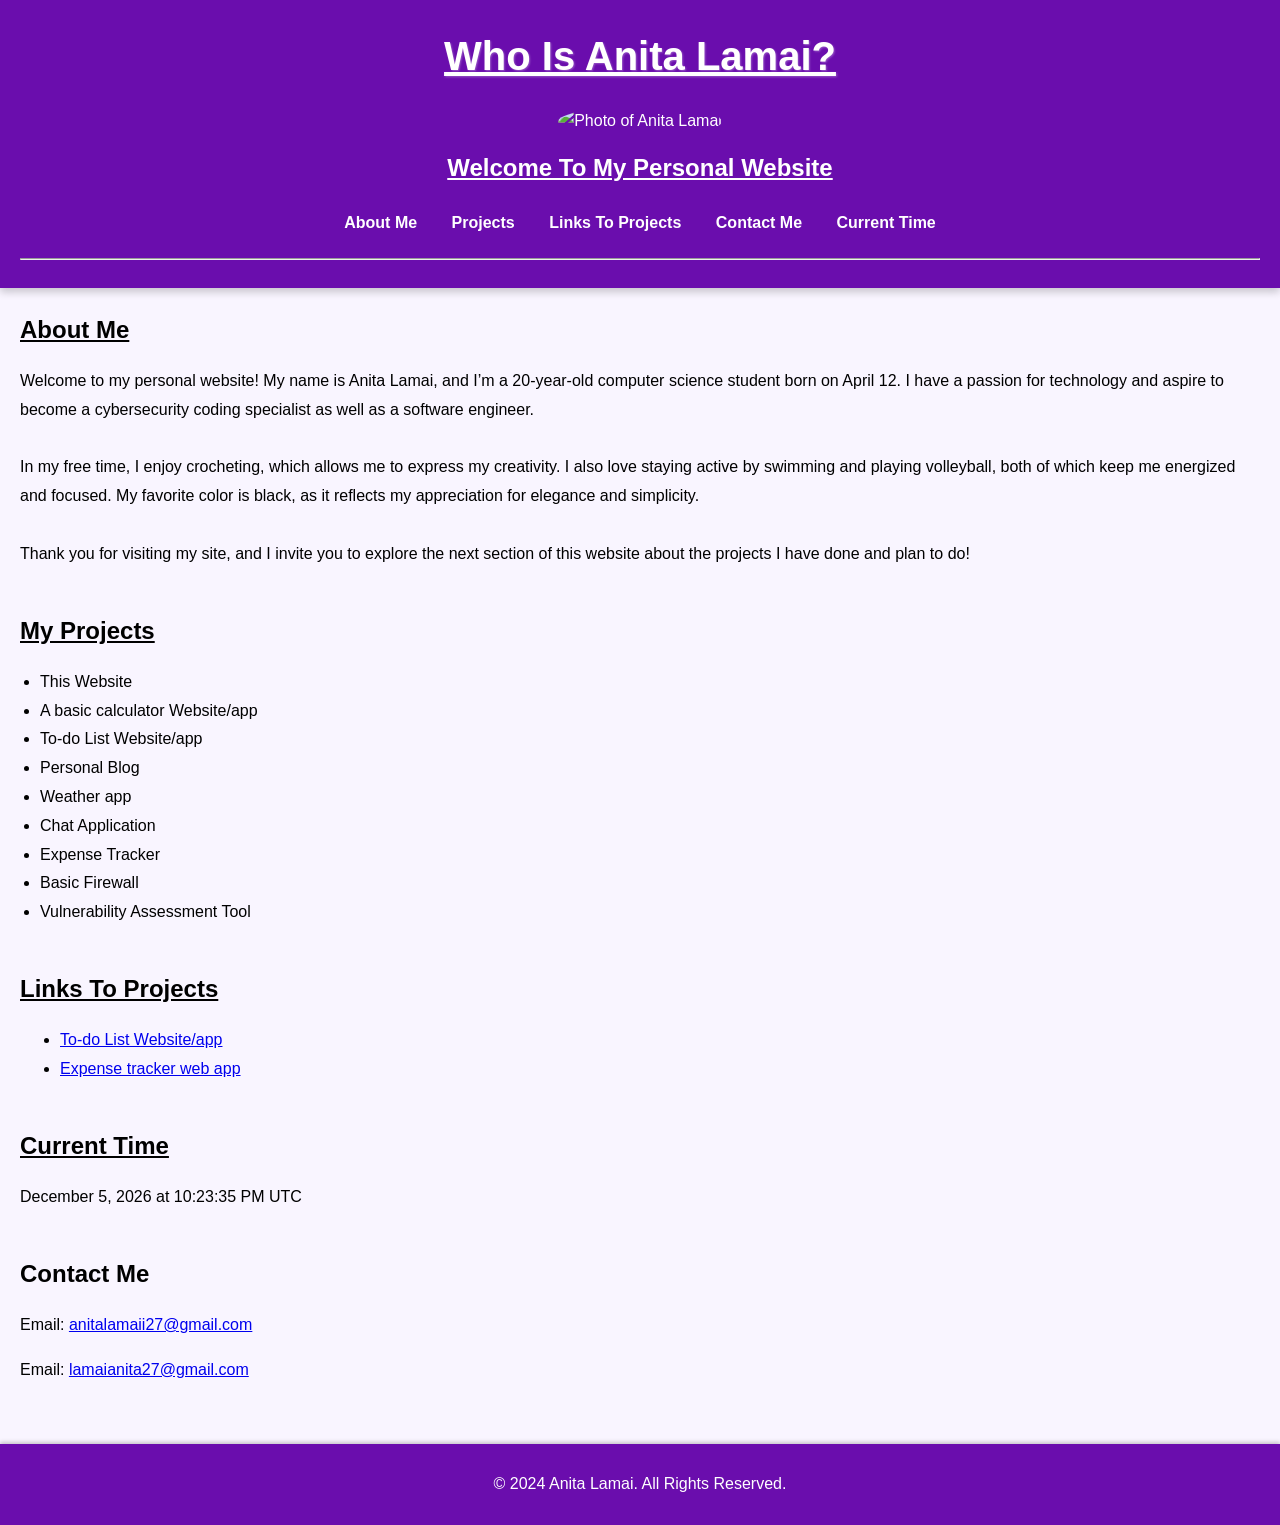
==== commit bd147fb1: "Add files via upload" ====
--- a/index.html
+++ b/index.html
@@ -49,12 +49,15 @@
 
     <section id="Links">
         <h2><u>Links To Projects</u></h2>
-        <a href="https://anitalamaii27.github.io/Updated-To-Do-List-/" target="_blank">
+        
+        <ul>
+          <li><a href="https://anitalamaii27.github.io/Updated-To-Do-List-/" target="_blank">
             To-do List Website/app
-        </a>
-        <a href= "https://anitalamaii27.github.io/flask-expnse-tracker/" target="_blank">
+          </a></li>
+          <li><a href= "https://anitalamaii27.github.io/flask-expnse-tracker/" target="_blank">
           Expense tracker web app
-        </a>
+          </a></li>
+        </ul>
     </section>
 
     <section id="Time">
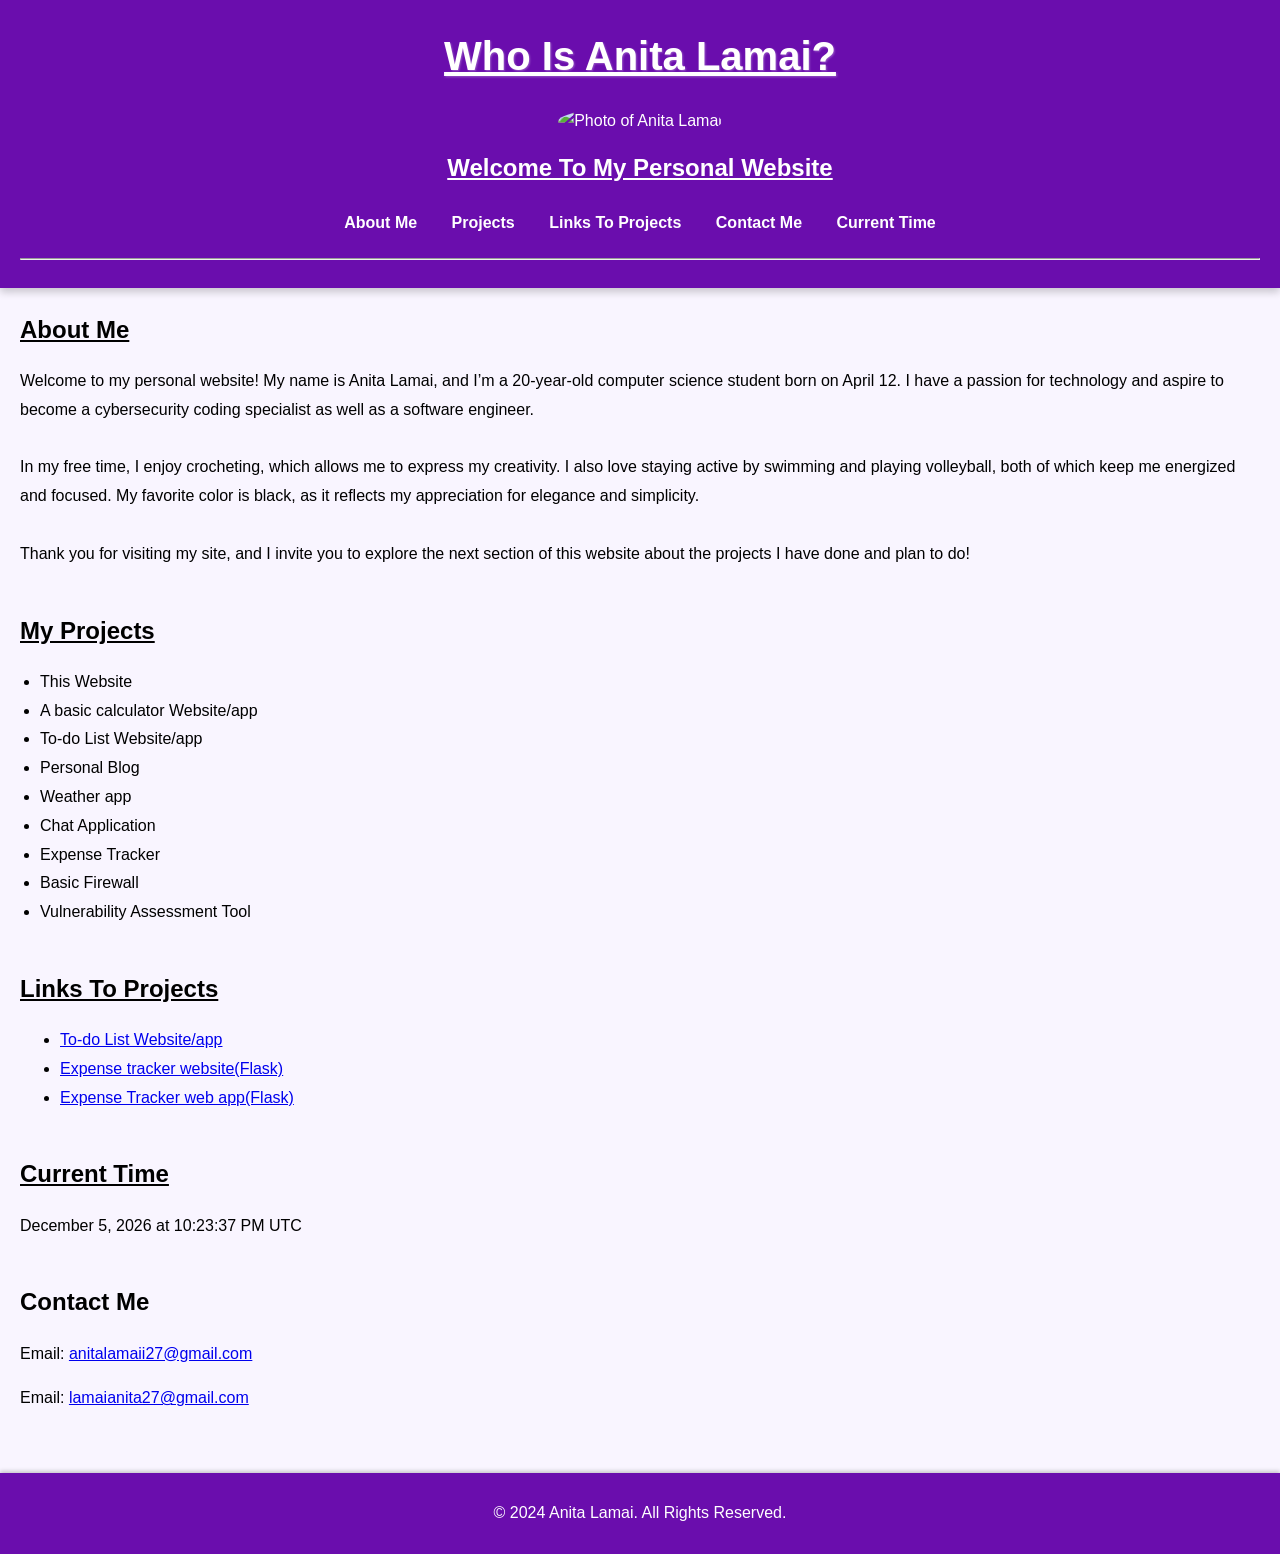
==== commit 30403c2d: "Add files via upload" ====
--- a/index.html
+++ b/index.html
@@ -55,7 +55,10 @@
             To-do List Website/app
           </a></li>
           <li><a href= "https://anitalamaii27.github.io/flask-expnse-tracker/" target="_blank">
-          Expense tracker web app
+            Expense tracker website(Flask)
+          </a></li>
+          <li><a href= "https://ailamai25.pythonanywhere.com/" target="_blank">
+            Expense Tracker web app(Flask)
           </a></li>
         </ul>
     </section>
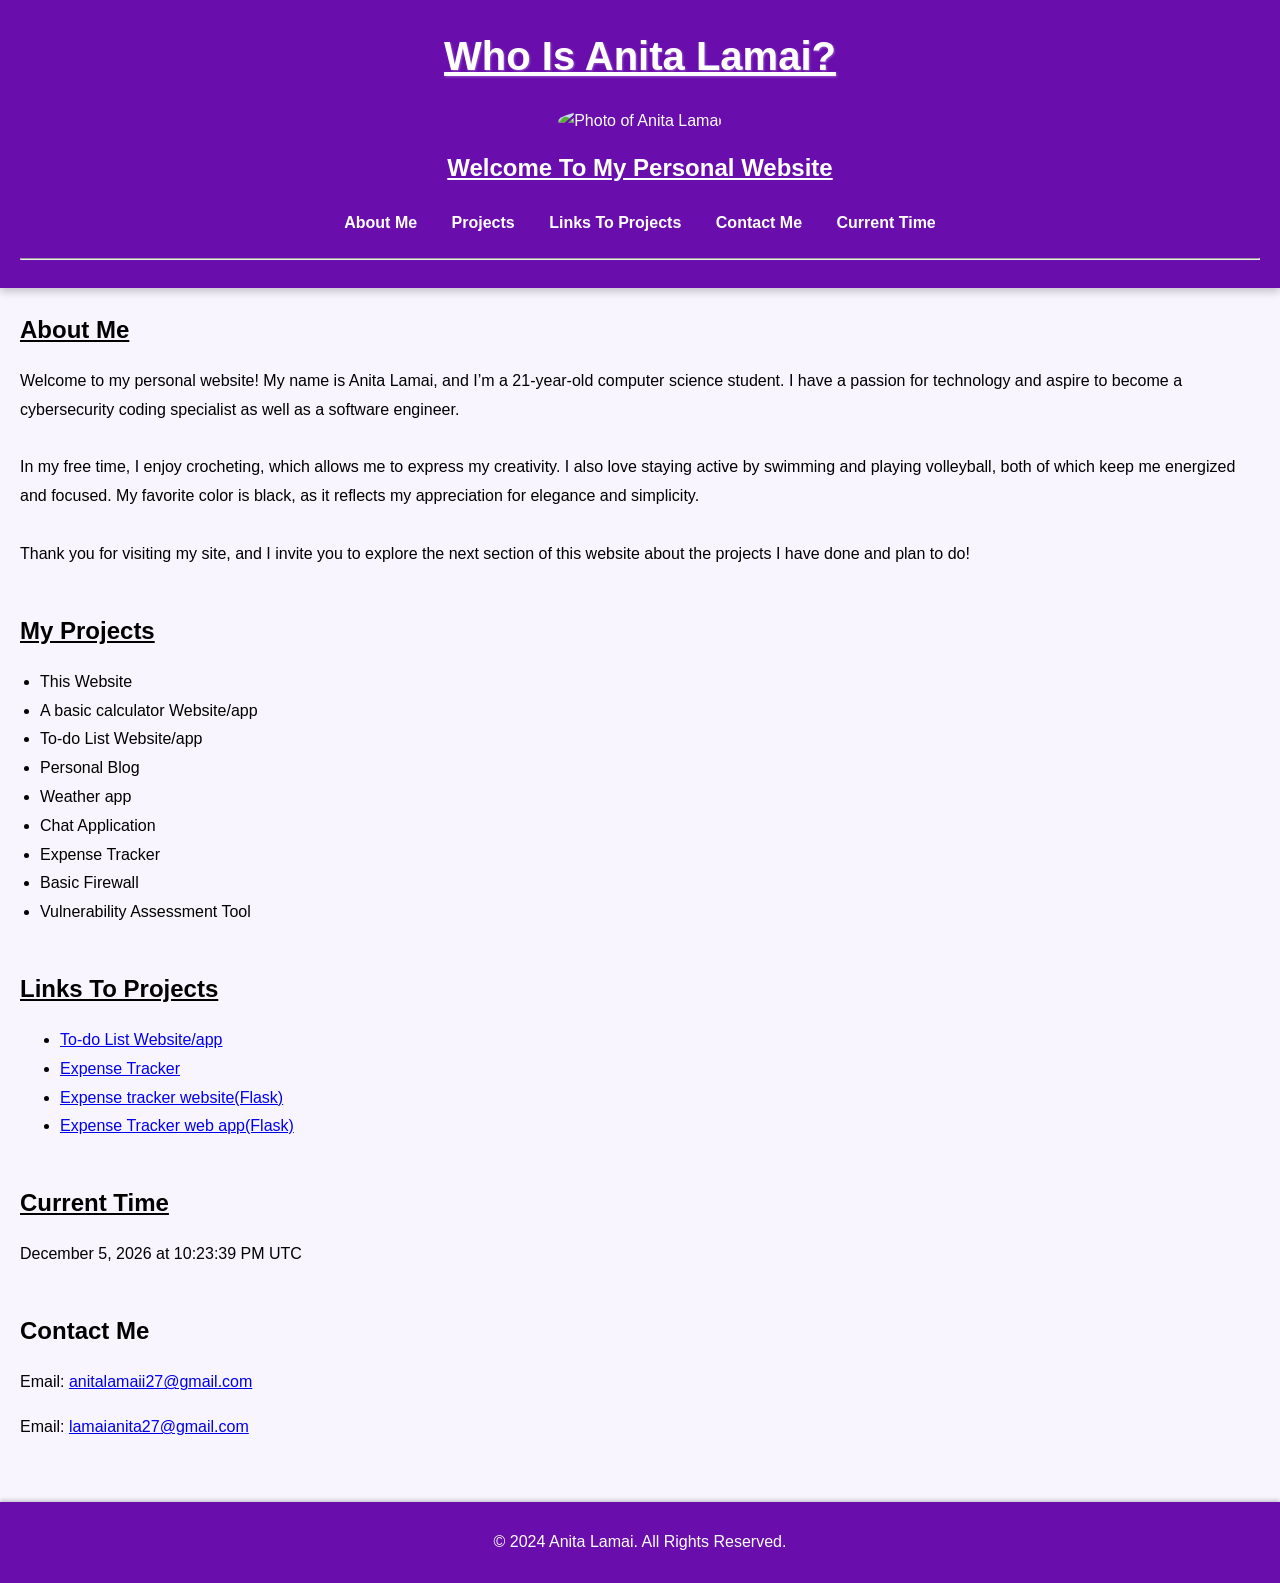
==== commit 03a58095: "Update index.html" ====
--- a/index.html
+++ b/index.html
@@ -31,7 +31,7 @@
     <section id="About">
         <h2><u>About Me</u></h2>
         <p>
-            Welcome to my personal website! My name is Anita Lamai, and I’m a 20-year-old computer science student born on April 12.
+            Welcome to my personal website! My name is Anita Lamai, and I’m a 21-year-old computer science student.
             I have a passion for technology and aspire to become a cybersecurity coding specialist as well as a software engineer.
             <br><br>
             In my free time, I enjoy crocheting, which allows me to express my creativity. I also love staying active by swimming and playing volleyball, both of which keep me energized and focused. My favorite color is black, as it reflects my appreciation for elegance and simplicity.
@@ -54,6 +54,9 @@
           <li><a href="https://anitalamaii27.github.io/Updated-To-Do-List-/" target="_blank">
             To-do List Website/app
           </a></li>
+          <li><a href="https://9e7c9be4-0b1f-4f98-977c-30106bafc744-00-bjnvh0yciwzu.worf.replit.dev/">
+            Expense Tracker 
+          </a></li> 
           <li><a href= "https://anitalamaii27.github.io/flask-expnse-tracker/" target="_blank">
             Expense tracker website(Flask)
           </a></li>
@@ -81,4 +84,4 @@
 
 <script src="script.js"></script>
 </body>
-</html>+</html>
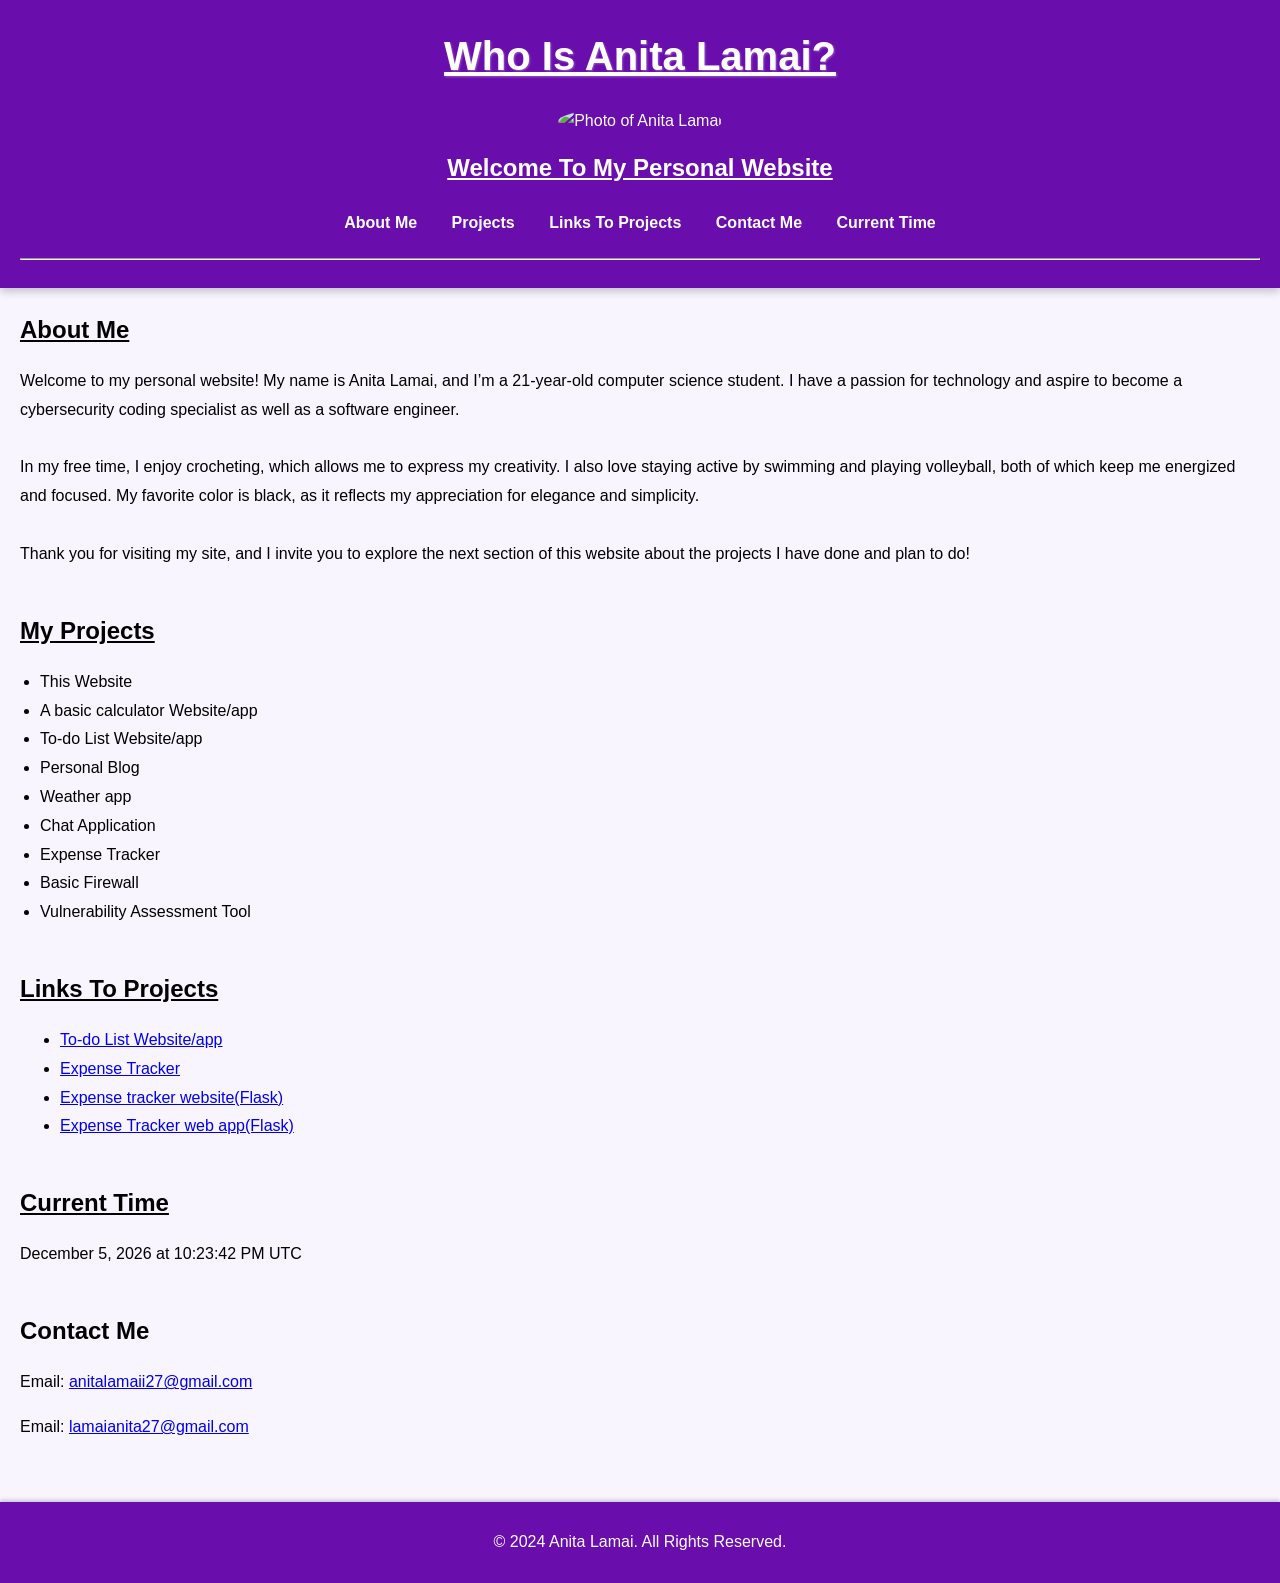
==== commit 16e4dd6e: "Add files via upload" ====
--- a/index.html
+++ b/index.html
@@ -13,7 +13,7 @@
 <body>
 <header>
     <h1 class="main-title"><u>Who Is Anita Lamai?</u></h1>
-    <img src="https://assets.onecompiler.app/42psyw7qm/42pz4srxb/mail.jpeg" alt="Photo of Anita Lamai" class="profile-image">
+    <img src="https://uploads.onecompiler.io/42psyw7qm/42pz4srxb/mail.jpeg" alt="Photo of Anita Lamai" class="profile-image">
     <h2 class="welcome-message"><u>Welcome To My Personal Website</u></h2>
     <nav>
         <ul class="navigation">
@@ -84,4 +84,4 @@
 
 <script src="script.js"></script>
 </body>
-</html>
+</html>
